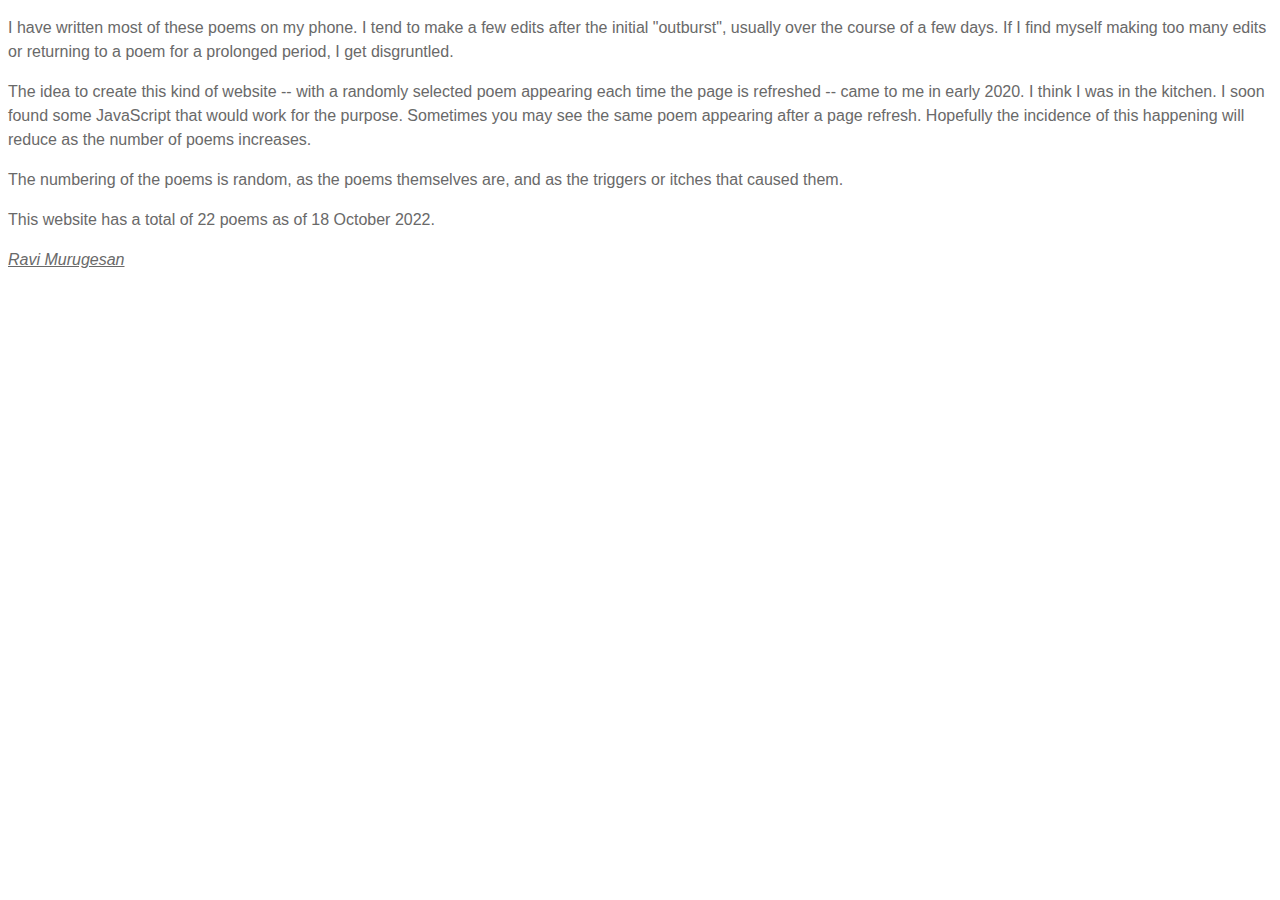
==== about.html @ 8569b44f "/" ====
<!DOCTYPE html>
<html>
<title>
		Lone Poem
    </title>
<meta name="viewport" content="width=device-width, initial-scale=1.0">
<link rel="stylesheet" type="text/css" href="style.css">

<body style="font-family:sans-serif; color:dimgrey; line-height: 150%;">
<div>

<p>I have written most of these poems on my phone. I tend to make a few edits after the initial "outburst", usually over the course of a few days. If I find myself making too many edits or returning to a poem for a prolonged period, I get disgruntled.</p>

<p>The idea to create this kind of website -- with a randomly selected poem appearing each time the page is refreshed -- came to me in early 2020. I think I was in the kitchen. I soon found some JavaScript that would work for the purpose. Sometimes you may see the same poem appearing after a page refresh. Hopefully the incidence of this happening will reduce as the number of poems increases.</p>

<p>The numbering of the poems is random, as the poems themselves are, and as the triggers or itches that caused them.</p>

<p>This website has a total of 22 poems as of 18 October 2022.</p>

<p><em><a href="https://twitter.com/RaviMurugesan">Ravi Murugesan</a></em></p>

</div>
  </body>
  </html>
---- style.css ----
* {
  box-sizing: border-box;
}
.menu {
  float: left;
  width: 20%;
}
.menuitem {
  padding: 8px;
  margin-top: 7px;
  border-bottom: 1px solid #f1f1f1;
}
.main {
  float: left;
  width: 60%;
  padding: 0 20px;
  overflow: hidden;
}
.right {
  background-color: lightblue;
  float: left;
  width: 20%;
  padding: 10px 15px;
  margin-top: 7px;
}

@media only screen and (max-width:800px) {
  /* For tablets: */
  .main {
    width: 80%;
    padding: 0;
  }
  .right {
    width: 100%;
  }
}
@media only screen and (max-width:500px) {
  /* For mobile phones: */
  .menu, .main, .right {
    width: 100%;
  }
}
    a:link {color:dimgrey;}
    a:visited {color:dimgrey;}
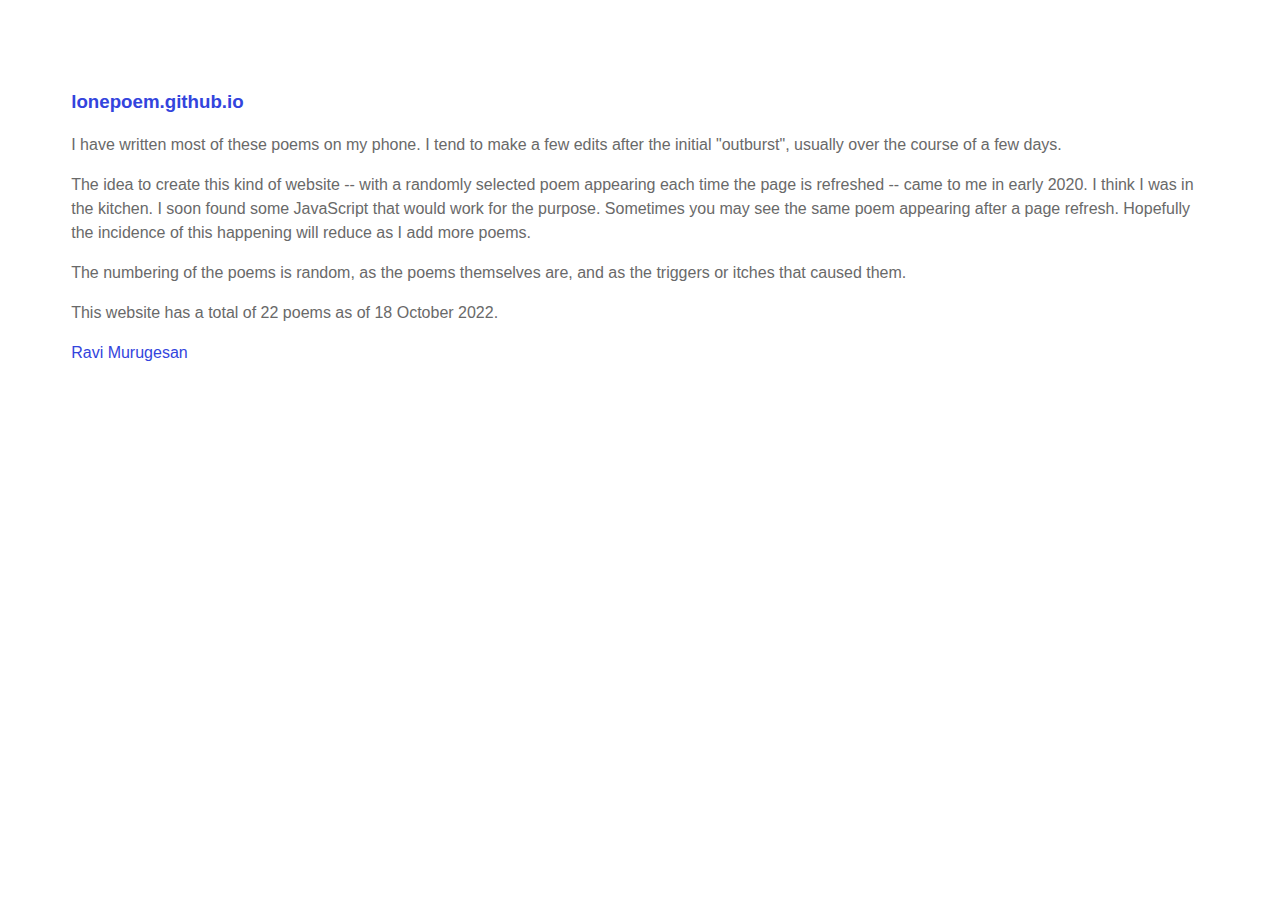
==== commit 5729f932: "/" ====
--- a/about.html
+++ b/about.html
@@ -3,21 +3,26 @@
 <title>
 		Lone Poem
     </title>
+
+<head>
+<link rel="stylesheet" type="text/css" href="stylesheet.css" />
 <meta name="viewport" content="width=device-width, initial-scale=1.0">
-<link rel="stylesheet" type="text/css" href="style.css">
+</head>
 
 <body style="font-family:sans-serif; color:dimgrey; line-height: 150%;">
+
 <div>
+  <h3><a href="index.html">lonepoem.github.io</a></h3>
 
-<p>I have written most of these poems on my phone. I tend to make a few edits after the initial "outburst", usually over the course of a few days. If I find myself making too many edits or returning to a poem for a prolonged period, I get disgruntled.</p>
+<p>I have written most of these poems on my phone. I tend to make a few edits after the initial "outburst", usually over the course of a few days.</p>
 
-<p>The idea to create this kind of website -- with a randomly selected poem appearing each time the page is refreshed -- came to me in early 2020. I think I was in the kitchen. I soon found some JavaScript that would work for the purpose. Sometimes you may see the same poem appearing after a page refresh. Hopefully the incidence of this happening will reduce as the number of poems increases.</p>
+<p>The idea to create this kind of website -- with a randomly selected poem appearing each time the page is refreshed -- came to me in early 2020. I think I was in the kitchen. I soon found some JavaScript that would work for the purpose. Sometimes you may see the same poem appearing after a page refresh. Hopefully the incidence of this happening will reduce as I add more poems.</p>
 
 <p>The numbering of the poems is random, as the poems themselves are, and as the triggers or itches that caused them.</p>
 
 <p>This website has a total of 22 poems as of 18 October 2022.</p>
 
-<p><em><a href="https://twitter.com/RaviMurugesan">Ravi Murugesan</a></em></p>
+<p><a href="https://twitter.com/RaviMurugesan">Ravi Murugesan</a></p>
 
 </div>
   </body>
--- a/stylesheet.css
+++ b/stylesheet.css
@@ -0,0 +1,80 @@
+* {
+  box-sizing: border-box;
+}
+.menu {
+  float: left;
+  width: 20%;
+}
+.menuitem {
+  padding: 8px;
+  margin-top: 7px;
+  border-bottom: 1px solid #f1f1f1;
+}
+.main {
+  float: left;
+  width: 60%;
+  padding: 0 20px;
+  overflow: hidden;
+}
+.right {
+  background-color: lightblue;
+  float: left;
+  width: 20%;
+  padding: 10px 15px;
+  margin-top: 7px;
+}
+
+  div {
+	    padding: 5% 5% 5% 5%;
+      color: #303030;
+      line-height:150%;
+      font-family:sans-serif;
+      color:dimgrey;
+      /*font-family: Arial, sans-serif;
+      font-size: 11pt;*/
+  }
+
+  h1 {font-family: "Trebuchet MS", sans-serif; color: darkslateblue;}
+  h2 {font-family: "Trebuchet MS", sans-serif; color: darkslateblue;}
+  h3 {font-family: "Trebuchet MS", sans-serif; color: darkslateblue;}
+  h4 {font-family: "Trebuchet MS", sans-serif; color: darkslateblue;}
+  /* h2 {font-family: Garamond, serif;}
+  h3 {font-family: Garamond, serif;} */
+
+@media only screen and (max-width:800px) {
+  /* For tablets: */
+  .main {
+    width: 80%;
+    padding: 0;
+  }
+  .right {
+    width: 100%;
+  }
+  div {
+	    padding: 5%;
+  }
+}
+@media only screen and (max-width:500px) {
+  /* For mobile phones: */
+  .menu, .main, .right {
+    width: 100%;
+  }
+  div {
+	    padding: 5%;
+  }
+}
+
+    a:link {color:#3344dd}
+    a:visited {color:#884488;}
+    a {text-decoration:none;}
+    a:hover {color: #bb1122; text-decoration:underline;}
+
+.simple-highlight{
+	 background-color:steelblue;
+	 color:white;
+	 padding:0.1em 0.2em;
+	}
+
+	hr.new1 {
+	  border-top: 1px dashed aliceblue;
+	}
